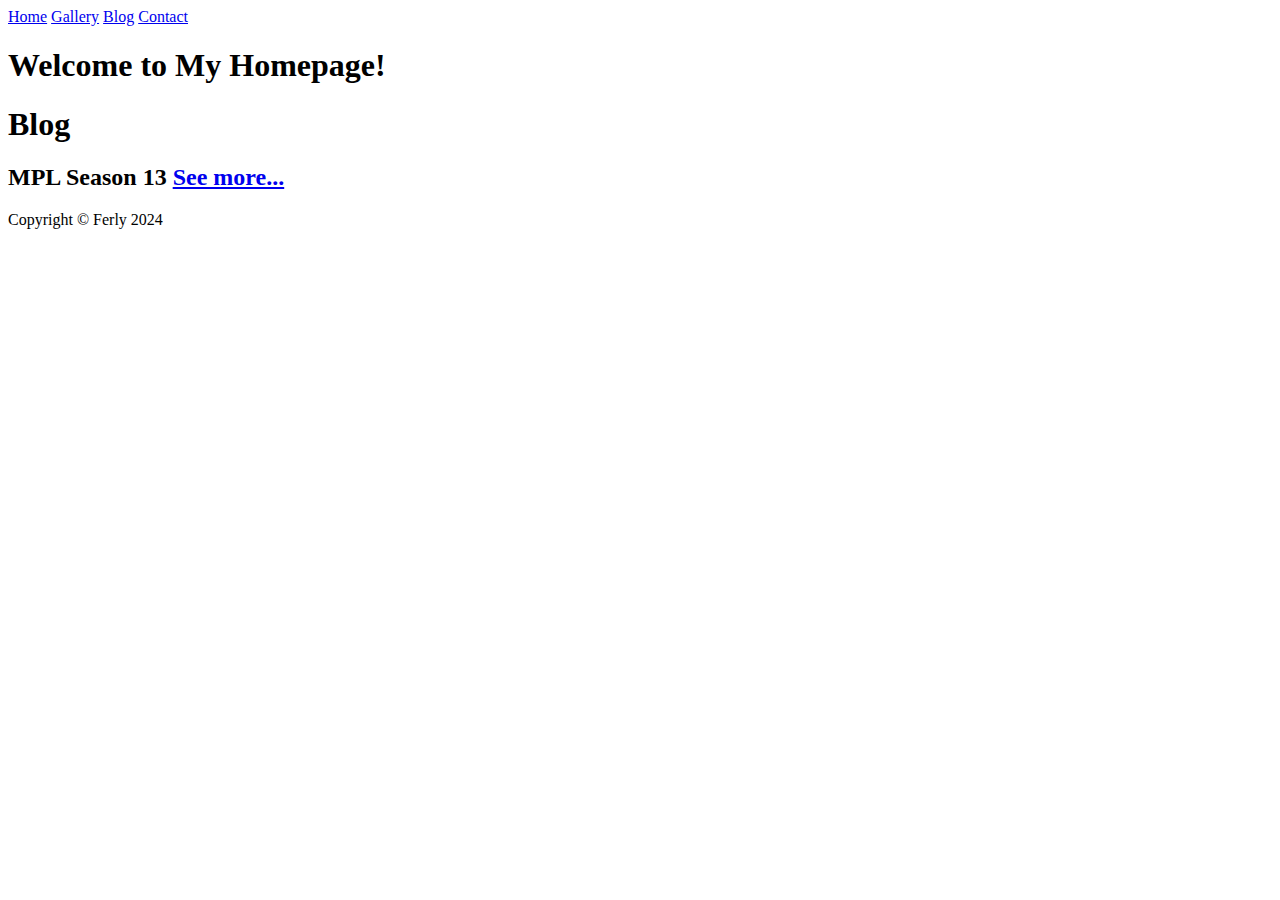
==== blog.html @ 1ee5096a "Add files via upload" ====
<!DOCTYPE html>
<html>
<head>
    <title>My Website</title>
</head>
<body>
    <div class="navbar">
        <a href="index.html">Home</a>
        <a href="gallery.html">Gallery</a>
        <a href="blog.html">Blog</a>
        <a href="contact.html">Contact</a>
    </div>
    <h1>Welcome to My Homepage!</h1>
</header>
<header>
    <h1>Blog</h1>
</header>
<main>
    <h2>MPL Season 13 <a href="https://id-mpl.com/">See more...</a></h2>
</main>
<footer>
    <p>Copyright &copy; Ferly 2024</p>
</footer>
</body>
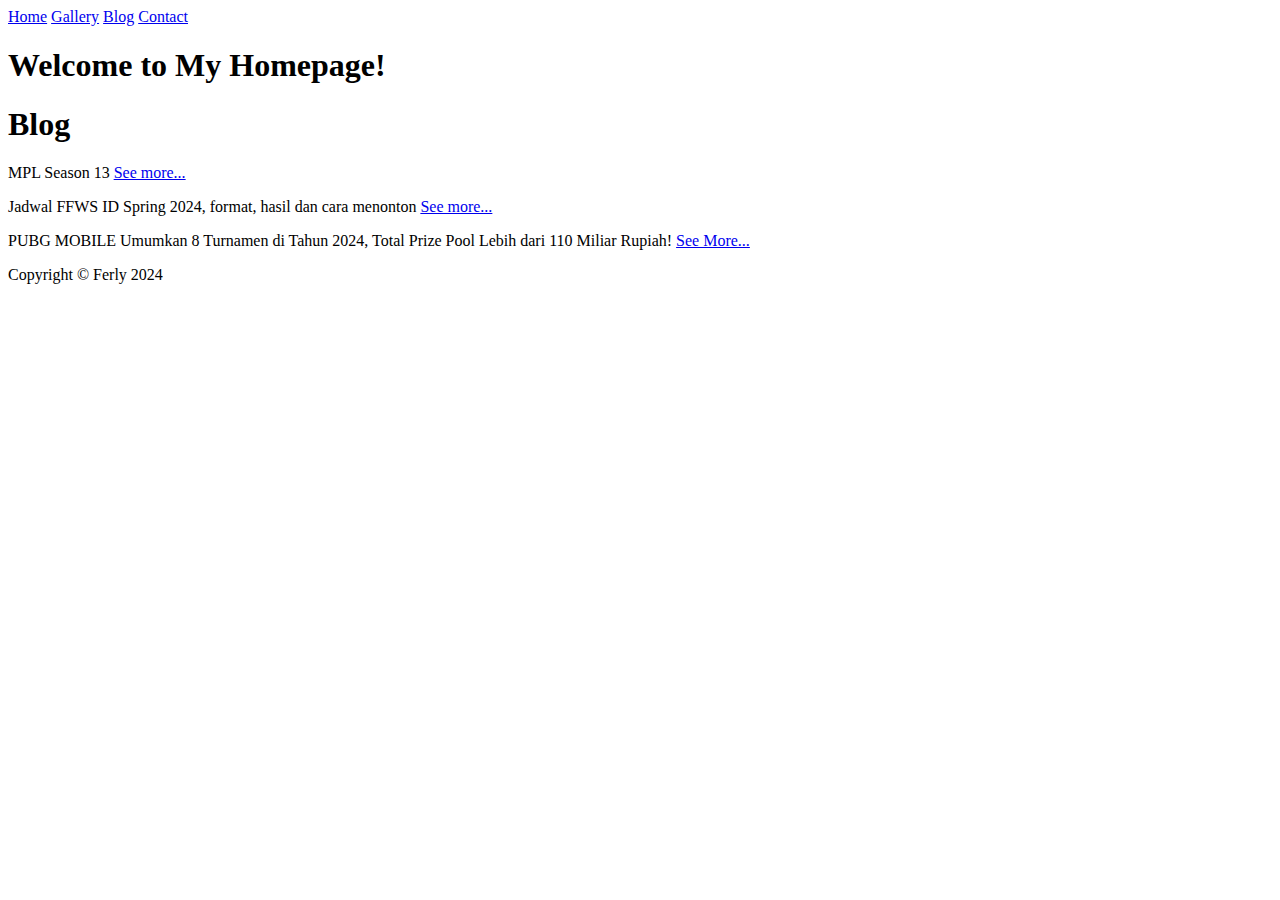
==== commit 77564caa: "Update blog.html" ====
--- a/blog.html
+++ b/blog.html
@@ -4,6 +4,7 @@
     <title>My Website</title>
 </head>
 <body>
+    <link href="style.css" rel="stylesheet">
     <div class="navbar">
         <a href="index.html">Home</a>
         <a href="gallery.html">Gallery</a>
@@ -16,9 +17,12 @@
     <h1>Blog</h1>
 </header>
 <main>
-    <h2>MPL Season 13 <a href="https://id-mpl.com/">See more...</a></h2>
+    <p>MPL Season 13 <a href="https://id-mpl.com/">See more...</a></p>
+    <p>Jadwal FFWS ID Spring 2024, format, hasil dan cara menonton <a href="https://www.oneesports.id/free-fire/jadwal-ffws-id-spring-2024/">See more...</a></p>
+    <p>PUBG MOBILE Umumkan 8 Turnamen di Tahun 2024, Total Prize Pool Lebih dari 110 Miliar Rupiah!
+        <a href="https://esports.id/pubg-m/news/2024/02/f2671992766736eaee5018a1de716c86/pubg-mobile-umumkan-8-turnamen-di-tahun-2024-total-prize-pool-lebih-dari-110-miliar-rupiah">See More...</a></p>
 </main>
 <footer>
     <p>Copyright &copy; Ferly 2024</p>
 </footer>
-</body>+</body>
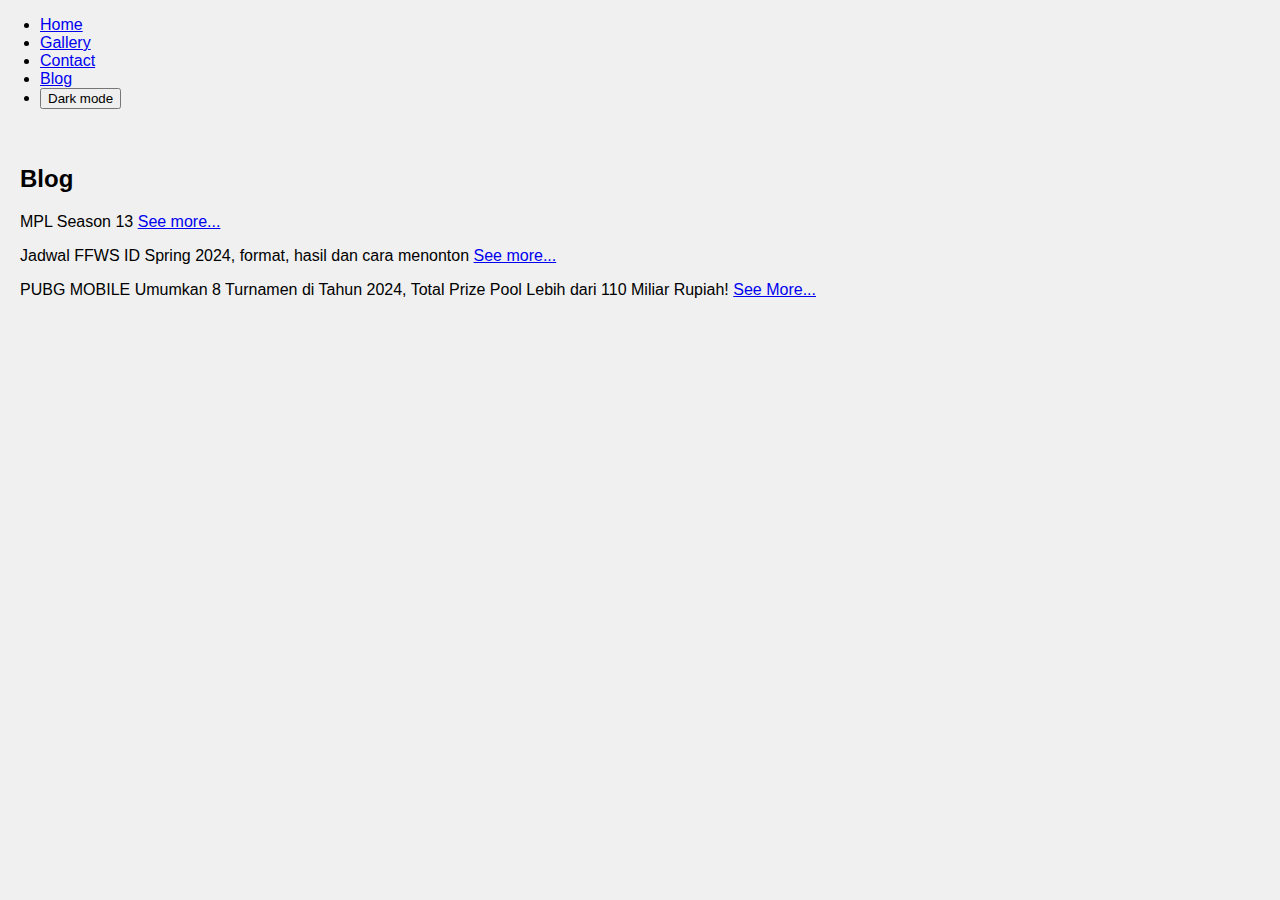
==== commit 67aeb2f7: "Update blog.html" ====
--- a/blog.html
+++ b/blog.html
@@ -1,28 +1,38 @@
 <!DOCTYPE html>
 <html>
+    <head>
+        <title>My Website</title>
+    </head>
 <head>
-    <title>My Website</title>
+    <link rel="stylesheet" href="style.css">
 </head>
 <body>
-    <link href="style.css" rel="stylesheet">
-    <div class="navbar">
-        <a href="index.html">Home</a>
-        <a href="gallery.html">Gallery</a>
-        <a href="blog.html">Blog</a>
-        <a href="contact.html">Contact</a>
-    </div>
-    <h1>Welcome to My Homepage!</h1>
-</header>
-<header>
-    <h1>Blog</h1>
-</header>
-<main>
-    <p>MPL Season 13 <a href="https://id-mpl.com/">See more...</a></p>
-    <p>Jadwal FFWS ID Spring 2024, format, hasil dan cara menonton <a href="https://www.oneesports.id/free-fire/jadwal-ffws-id-spring-2024/">See more...</a></p>
-    <p>PUBG MOBILE Umumkan 8 Turnamen di Tahun 2024, Total Prize Pool Lebih dari 110 Miliar Rupiah!
-        <a href="https://esports.id/pubg-m/news/2024/02/f2671992766736eaee5018a1de716c86/pubg-mobile-umumkan-8-turnamen-di-tahun-2024-total-prize-pool-lebih-dari-110-miliar-rupiah">See More...</a></p>
-</main>
-<footer>
-    <p>Copyright &copy; Ferly 2024</p>
-</footer>
+    <header>
+        <nav>
+            <ul>
+                <li><a href="index.html">Home</a></li>
+                <li><a href="gallery.html">Gallery</a></li>
+                <li><a href="contact.html">Contact</a></li>
+                <li><a href="blog.html">Blog</a></li>
+                <li><button id="dark-mode-toggle">Dark mode</button></li>
+            </ul>
+        </nav>
+    </header>
+    <main>
+        <h2>Blog</h2>
+        <p>MPL Season 13 <a href="https://id-mpl.com/">See more...</a></p>
+        <p>Jadwal FFWS ID Spring 2024, format, hasil dan cara menonton <a href="https://www.oneesports.id/free-fire/jadwal-ffws-id-spring-2024/">See more...</a></p>
+        <p>PUBG MOBILE Umumkan 8 Turnamen di Tahun 2024, Total Prize Pool Lebih dari 110 Miliar Rupiah!
+            <a href="https://esports.id/pubg-m/news/2024/02/f2671992766736eaee5018a1de716c86/pubg-mobile-umumkan-8-turnamen-di-tahun-2024-total-prize-pool-lebih-dari-110-miliar-rupiah">See More...</a></p>
+    </main>
+
+    <script>
+        const toggleButton = document.getElementById('dark-mode-toggle');
+        toggleButton.addEventListener('click', () => {
+          document.body.classList.toggle('dark-mode');
+          toggleButton.textContent = document.body.classList.contains('dark-mode') ? 'Light mode' : 'Dark mode';
+        });
+      </script>
+
 </body>
+</html>
--- a/style.css
+++ b/style.css
@@ -0,0 +1,44 @@
+body {
+    font-family: Arial, sans-serif;
+    margin: 0;
+    padding: 0;
+    background-color: #f0f0f0;
+}
+
+.navbar {
+    background-color: rgb(0, 0, 0);
+    overflow: hidden;
+}
+
+.navbar a {
+    float: left;
+    display: block;
+    color: white;
+    text-align: center;
+    padding: 14px 16px;
+    text-decoration: none;
+}
+
+.navbar a:hover {
+    background-color: #ddd;
+    color: black;
+}
+
+h1 {
+    text-align: center;
+    padding: 20px;
+}
+
+main {
+    padding: 20px;
+}
+
+footer {
+    background-color: rgb(0, 0, 0);
+    color: white;
+    text-align: center;
+    padding: 10px;
+    position: fixed;
+    bottom: 0;
+    width: 100%;
+}
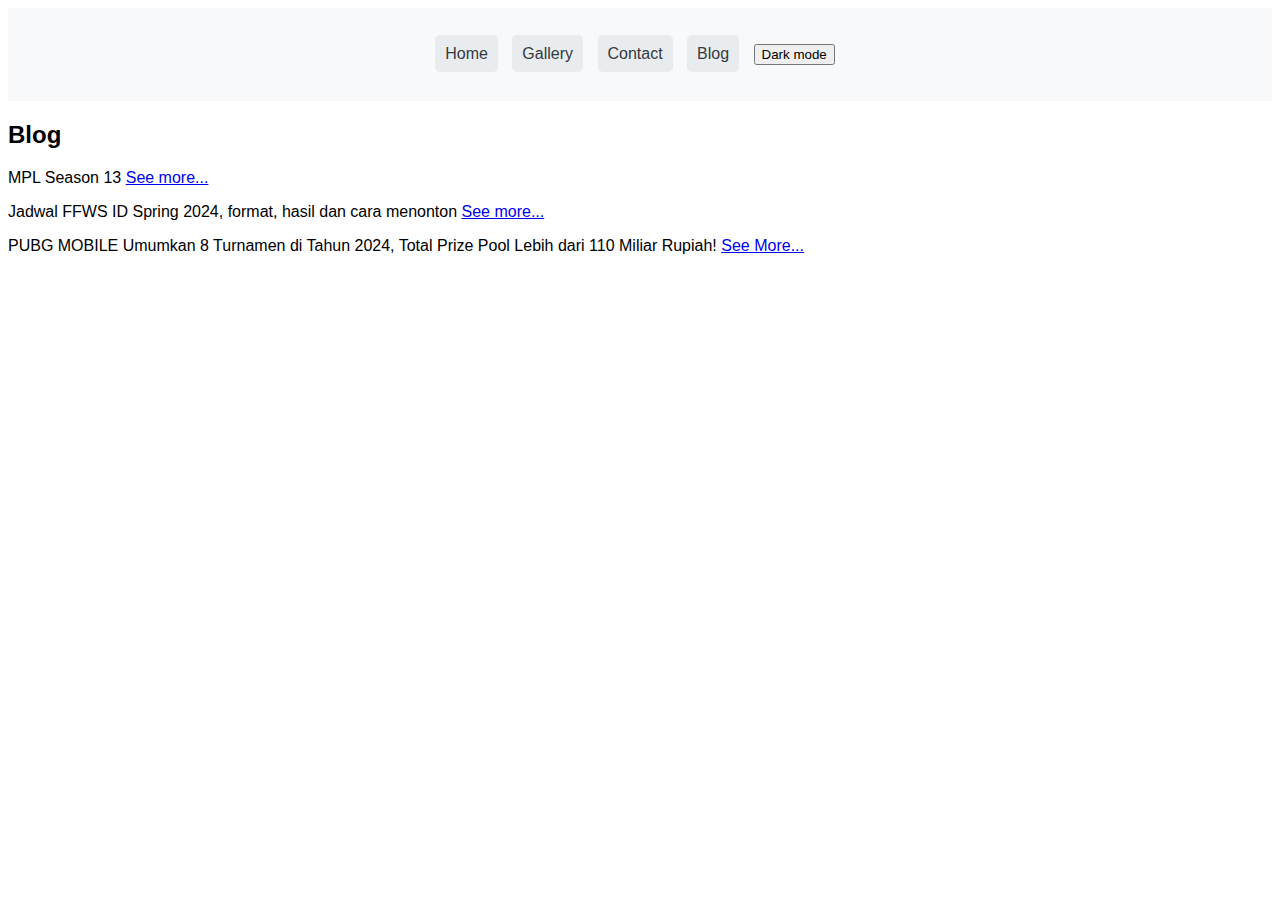
==== commit 1af92c24: "Update blog.html" ====
--- a/blog.html
+++ b/blog.html
@@ -17,6 +17,7 @@
                 <li><button id="dark-mode-toggle">Dark mode</button></li>
             </ul>
         </nav>
+        <script src="script.js"></script>
     </header>
     <main>
         <h2>Blog</h2>
@@ -26,13 +27,5 @@
             <a href="https://esports.id/pubg-m/news/2024/02/f2671992766736eaee5018a1de716c86/pubg-mobile-umumkan-8-turnamen-di-tahun-2024-total-prize-pool-lebih-dari-110-miliar-rupiah">See More...</a></p>
     </main>
 
-    <script>
-        const toggleButton = document.getElementById('dark-mode-toggle');
-        toggleButton.addEventListener('click', () => {
-          document.body.classList.toggle('dark-mode');
-          toggleButton.textContent = document.body.classList.contains('dark-mode') ? 'Light mode' : 'Dark mode';
-        });
-      </script>
-
 </body>
 </html>
--- a/style.css
+++ b/style.css
@@ -1,44 +1,46 @@
 body {
     font-family: Arial, sans-serif;
-    margin: 0;
-    padding: 0;
-    background-color: #f0f0f0;
 }
 
-.navbar {
-    background-color: rgb(0, 0, 0);
-    overflow: hidden;
+header {
+    background-color: #f8f9fa;
+    padding: 20px;
+    text-align: center;
 }
 
-.navbar a {
-    float: left;
-    display: block;
-    color: white;
-    text-align: center;
-    padding: 14px 16px;
-    text-decoration: none;
+nav ul {
+    list-style-type: none;
+    padding: 0;
 }
 
-.navbar a:hover {
-    background-color: #ddd;
-    color: black;
+nav ul li {
+    display: inline;
+    margin-right: 10px;
 }
 
-h1 {
-    text-align: center;
-    padding: 20px;
+nav ul li a {
+    text-decoration: none;
+    padding: 10px;
+    background-color: #e9ecef;
+    border-radius: 5px;
+    color: #343a40;
 }
 
-main {
-    padding: 20px;
+nav ul li a:hover {
+    background-color: #343a40;
+    color: #f8f9fa;
 }
 
-footer {
-    background-color: rgb(0, 0, 0);
-    color: white;
-    text-align: center;
-    padding: 10px;
-    position: fixed;
-    bottom: 0;
-    width: 100%;
+section {
+    padding: 20px;
+    margin-bottom: 20px;
 }
+
+section h1 {
+    color: #343a40;
+}
+
+body.dark-mode {
+    background-color: #000000;
+    color: #ffffff;
+}
